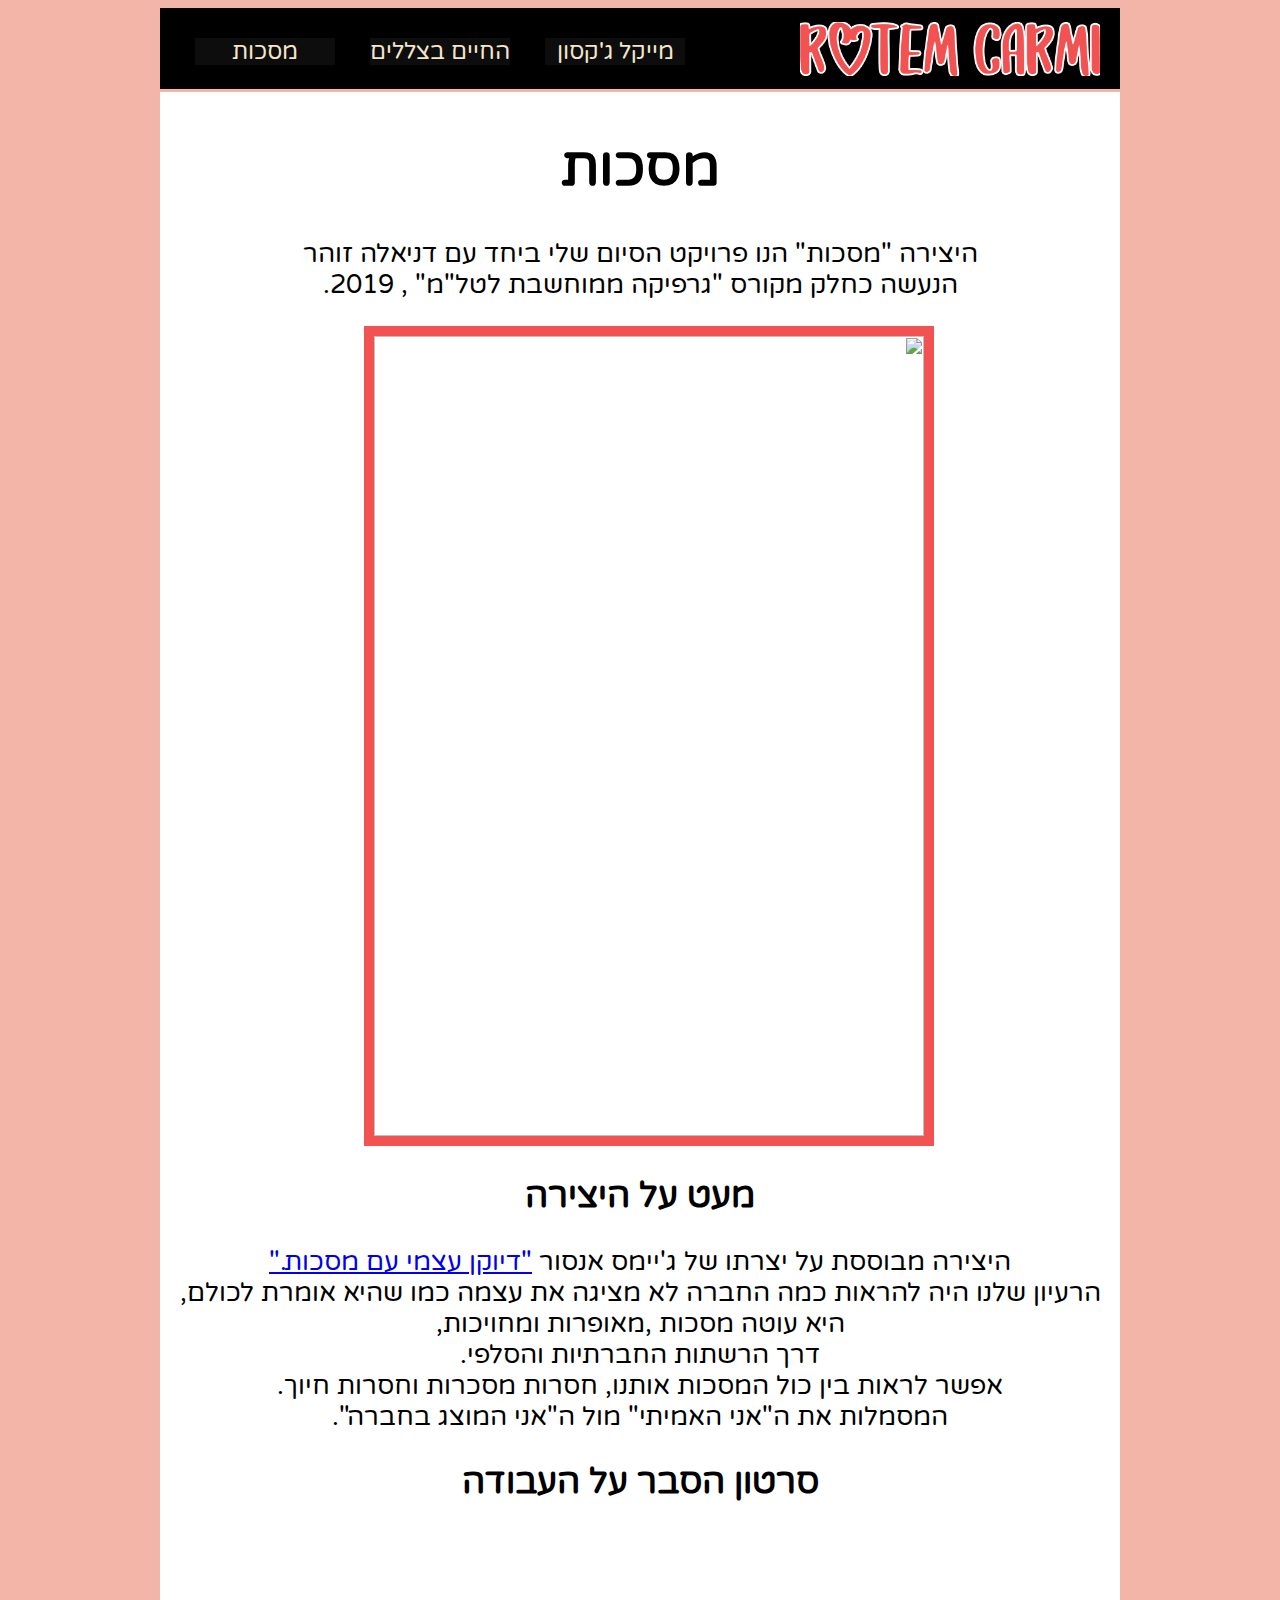
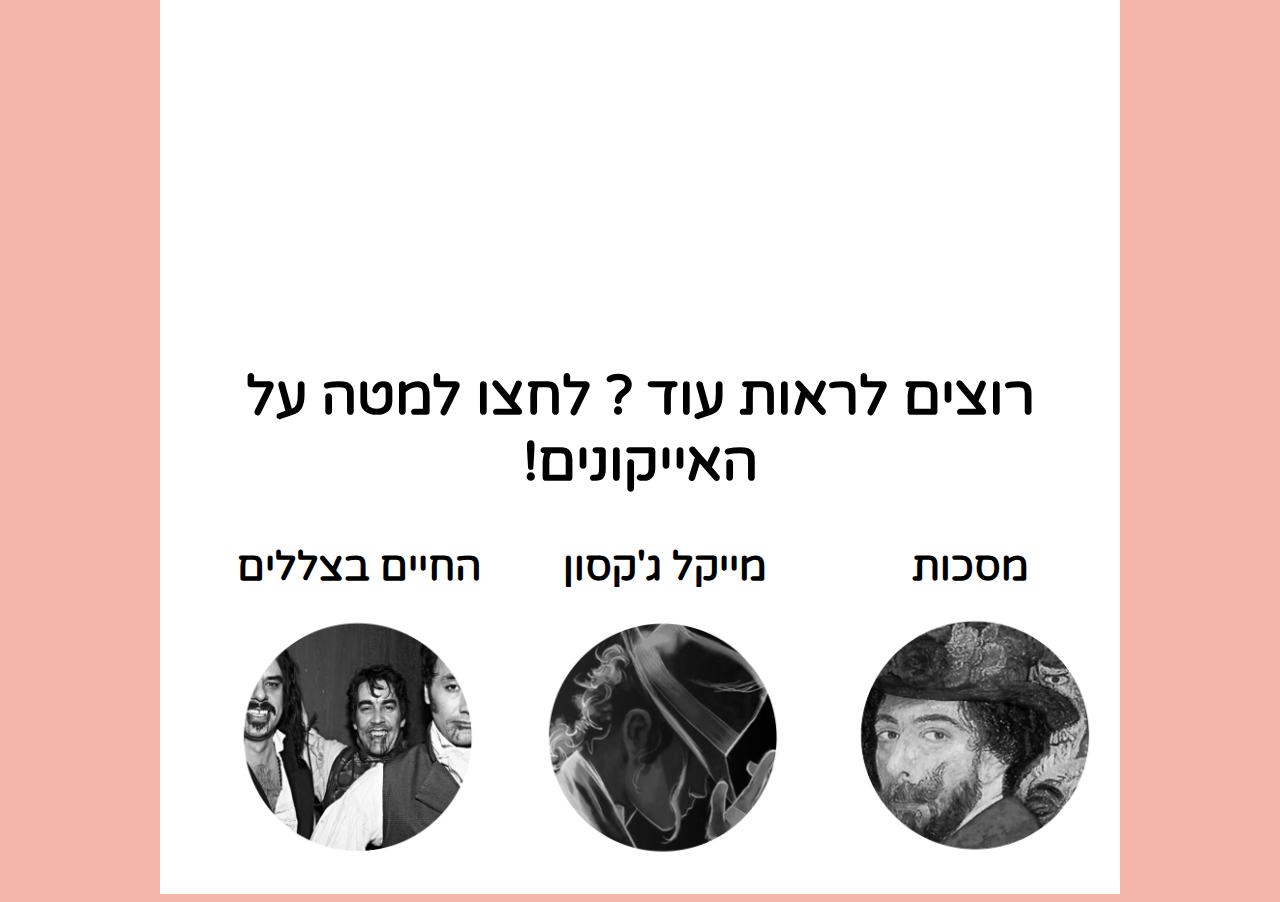
==== Portfolio_RotemCarmi/masks.html @ f297d32c "Add files via upload" ====
﻿<!doctype html>
<html lang="he">
<head>
    <meta charset="utf-8" />
    <title></title>
    <meta charset="utf-8" />
    <title>תיק העבודות של רותם כרמי</title>
    <meta name="description" content="עבודת מסכות" />
    <meta name="keywords" content="" />
    <meta name="author" content="RotemCarmi" />
    <meta name="viewport" content="width=device-width, initial-scale=1.0, user-scalable=yes">
    <!-- CSS -->
    <!--<link href="styles/reset.css" rel="stylesheet" />-->
    <link href="styles/myStyle.css" rel="stylesheet" />

    <!-- Scripts -->
    <script src="jScripts/jquery-1.12.0.min.js"></script>
    <script src="jScripts/JavaScript.js" type="text/javascript"></script>
</head>
<body>
    <div id="container">
        <div class="navbar">
            <a href="index.html"><img class="logo" src="images/logo.png" /></a>
            <nav class="nav1">
                <ul>
                    <li> <a href="michaeljackson.html">מייקל ג'קסון</a></li>
                    <li><a href="whatwedointheshadows.html">החיים בצללים</a></li>
                    <li><a href="masks.html">מסכות</a></li>
                </ul>
            </nav>
        </div>

        <article>
            <article>
                <h1>מסכות</h1>
                <p>
                    היצירה "מסכות" הנו פרויקט הסיום שלי ביחד עם דניאלה זוהר <br />
                    הנעשה כחלק מקורס "גרפיקה ממוחשבת לטל"מ" , 2019.
                </p>
                <div>
                    <img class="imageclass" src="images/masks_final.jpg" />
                </div>
            </article>
            <section>
                <h2>מעט על היצירה </h2>
                <p>
                    היצירה מבוססת על יצרתו של ג'יימס אנסור
                    <a href="https://uploads3.wikiart.org/images/james-ensor/self-portrait-with-masks-1899.jpg!Large.jpg">"דיוקן עצמי עם מסכות."</a>
                    <br />

                    הרעיון שלנו היה להראות כמה החברה לא מציגה את עצמה כמו שהיא אומרת לכולם, היא עוטה מסכות ,מאופרות ומחויכות,
                    <br />
                    דרך הרשתות החברתיות והסלפי.
                    <br />
                    אפשר לראות בין כול המסכות אותנו, חסרות מסכרות וחסרות חיוך.
                    <br />
                    המסמלות את ה"אני האמיתי" מול ה"אני המוצג בחברה".
                </p>
            </section>
            <section>
                <h2>סרטון הסבר על העבודה</h2>
                <div class="video"><iframe width="560" height="315" src="https://www.youtube-nocookie.com/embed/0YijHhXfbnw" frameborder="0" allow="accelerometer; autoplay; encrypted-media; gyroscope; picture-in-picture" allowfullscreen></iframe></div>
            </section>


            <aside>
                <h1>רוצים לראות עוד ? לחצו למטה על האייקונים!</h1>
                <p class="worktitle"> <b>מסכות</b> </p>
                <p class="worktitle"> <b>מייקל ג'קסון</b> </p>
                <p class="worktitle"> <b>החיים בצללים</b> </p>

                <div class="workicons">
                    <a href="masks.html"><div id="workicons1"></div></a>
                    <a href="michaeljackson.html"> <div id="workicons2"></div></a>
                    <a href="whatwedointheshadows.html">  <div id="workicons3"></div></a>
                </div>
            </aside>

        </article>
</div>
     
</body>
</html>
---- Portfolio_RotemCarmi/styles/myStyle.css ----
﻿@import url('https://fonts.googleapis.com/css?family=Varela+Round&subset=hebrew');

body {
    direction: rtl;
    background-color: #F2B5A7;
}

#container {
    width: 960px;
    margin: 0 auto;
    font-family: 'Varela Round', sans-serif;
}

#myimage {
    width: 501px;
    height: 500px;
    display:inline-block;
   margin:-53px 222px 0px 0px;
    animation-name: fade-in-bck;
    animation-duration: 2s;
}
.navbar {
    background-color: black;
    width: 960px;
    height: 81px;
    position: sticky;
    top: 0px;
    z-index: 2;
}

    .navbar .logo {
        float: right;
        width: 300px;
        height: auto;
        margin: 14px 20px;
    }


.nav1 ul {
    list-style: none;
    margin: 0px 0px 0px 0px;
    position: sticky;
    float: left;
}

    .nav1 ul li {
        display: inline-block;
        float: right;
    }

        .nav1 ul li a {
            display: block;
            background-color: #0D0D0D;
            color: #F5E6CC;
            text-decoration: none;
            text-align: center;
            width: 140px;
            height: 27px;
            margin-top: 30px;
            margin-left: 35px;
            Padding: 0px;
            font-size: 17pt;
        }

            .nav1 ul li a:hover {
                color: #F2B5A7;
            }

            .nav1 ul li a:active {
                color: #F25252;
            }

article {
    font-size: 25px;
    background-color: white;
    width: 960px;
    margin-top: -34px;
}



@keyframes fade-in-bck {
    0% {
        -webkit-transform: translateZ(80px);
        transform: translateZ(80px);
        opacity: 0;
    }

    100% {
        -webkit-transform: translateZ(0);
        transform: translateZ(0);
        opacity: 1;
    }
}
article h1 {
    font-size: 55px;
    text-align: center;
    padding-top: 43px;
}
article h2 {
    font-size: 35px;
    text-align: center;
}
article p {
    text-align: center;
    font-size: 26px;
}

    .worktitle {
        display: inline-block;
        text-align: center;
        width: 279px;
        height: 20px;
        margin: 10px 10px;
        font-size: 30pt;
    }

#workicons {
    display: inline-block;
}

#workicons1 {
    display: inline-block;
    height: 300px;
    width: 300px;
    background-image: url('../images/works icons.jpg');
    background-size: 600px;
    background-position: -292px -11px;
}

    #workicons1:hover {
        display: inline-block;
        height: 300px;
        width: 300px;
        background-image: url('../images/works icons.jpg');
        background-size: 600px;
        background-position: 14px -11px;
    }


#workicons2 {
    display: inline-block;
    height: 300px;
    width: 300px;
    background-image: url('../images/works icons.jpg');
    background-size: 600px;
    background-position: -303px 282px;
}

    #workicons2:hover {
        display: inline-block;
        height: 300px;
        width: 300px;
        background-image: url('../images/works icons.jpg');
        background-size: 600px;
        background-position: -599px 282px;
    }

#workicons3 {
    display: inline-block;
    height: 300px;
    width: 300px;
    background-image: url('../images/works icons.jpg');
    background-size: 600px;
    background-position: -301px 563px;
}

    #workicons3:hover {
        display: inline-block;
        height: 300px;
        width: 300px;
        background-image: url('../images/works icons.jpg');
        background-size: 600px;
        background-position: 0px 563px;
    }
.imageclass {
    width:550px;
    height: 800px;
    border: 10px solid #F25252;
    margin: 0px 186px 0px 0px;
    animation-name: fade-in-bck;
    animation-duration: 2s;
}
audio {
    margin: 60px 359px 26px 0px;
}
.video {
    margin: 25px 218px 67px 0px;
}
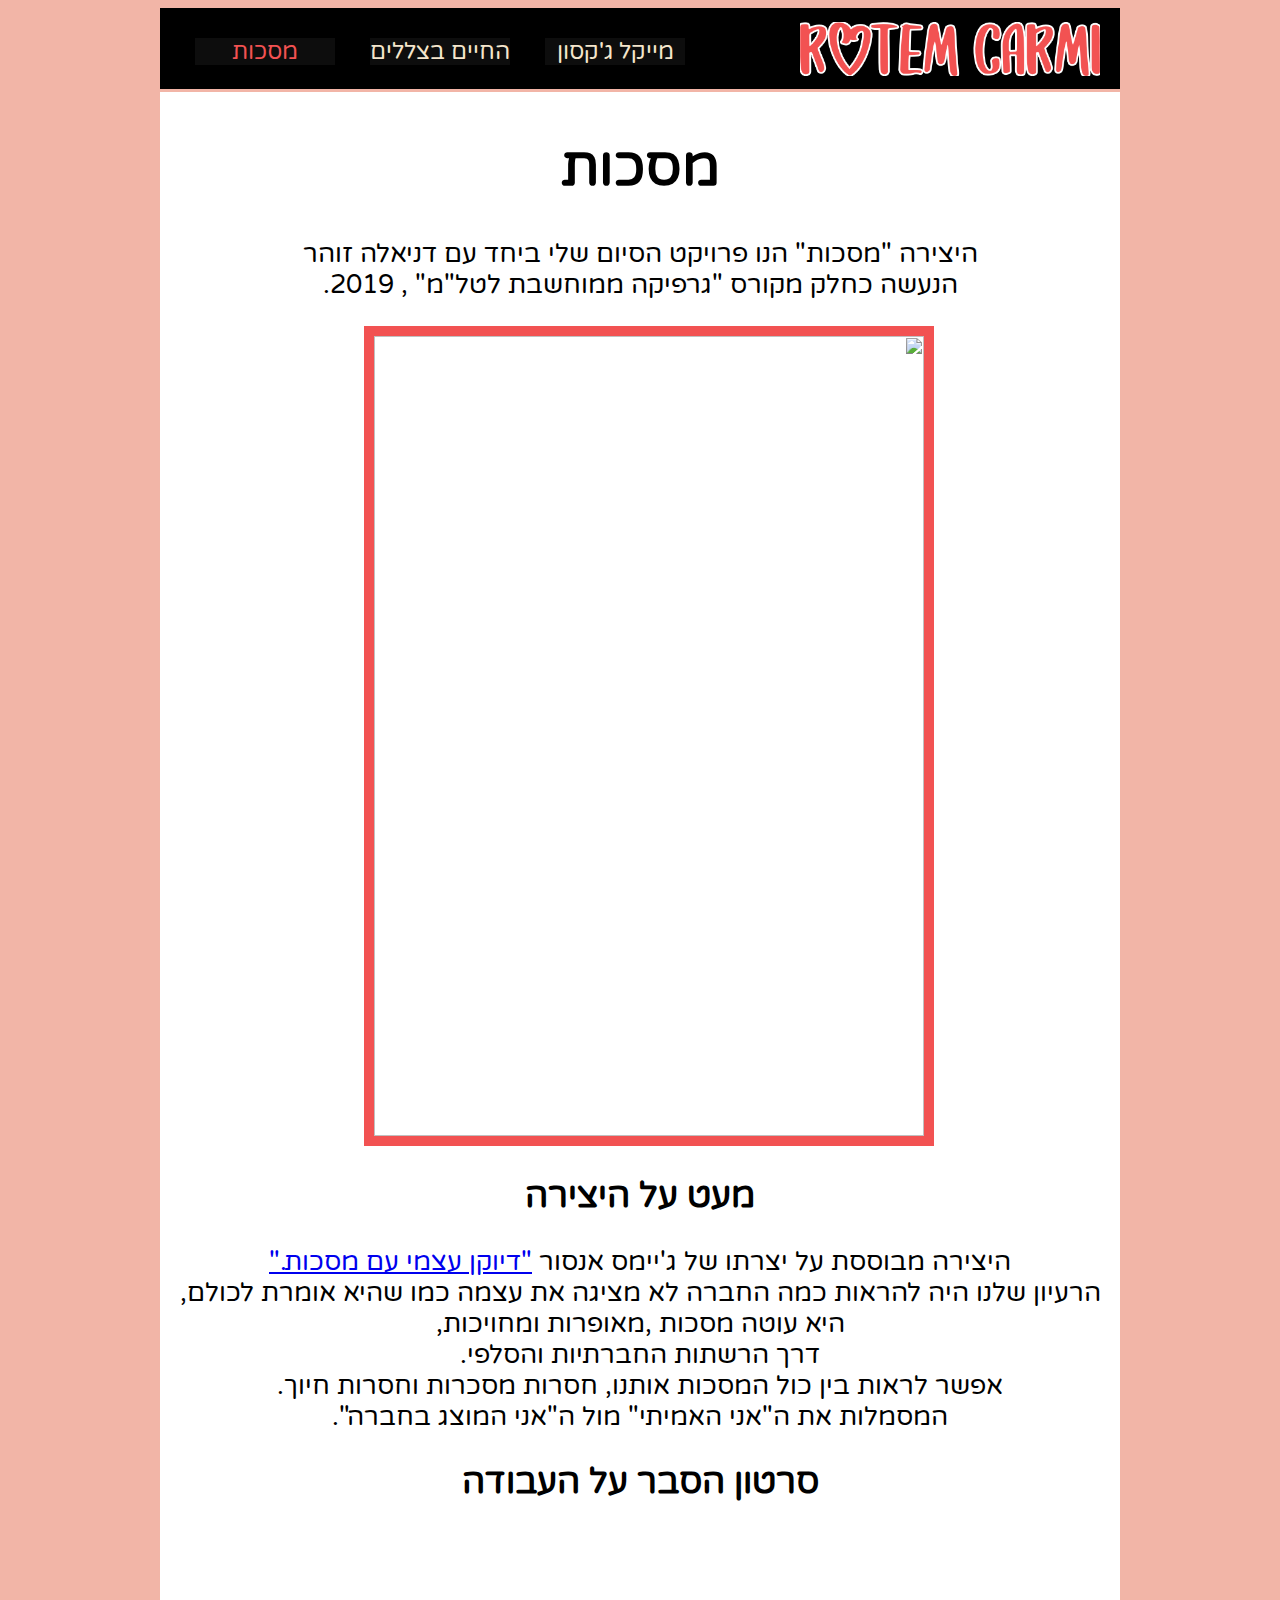
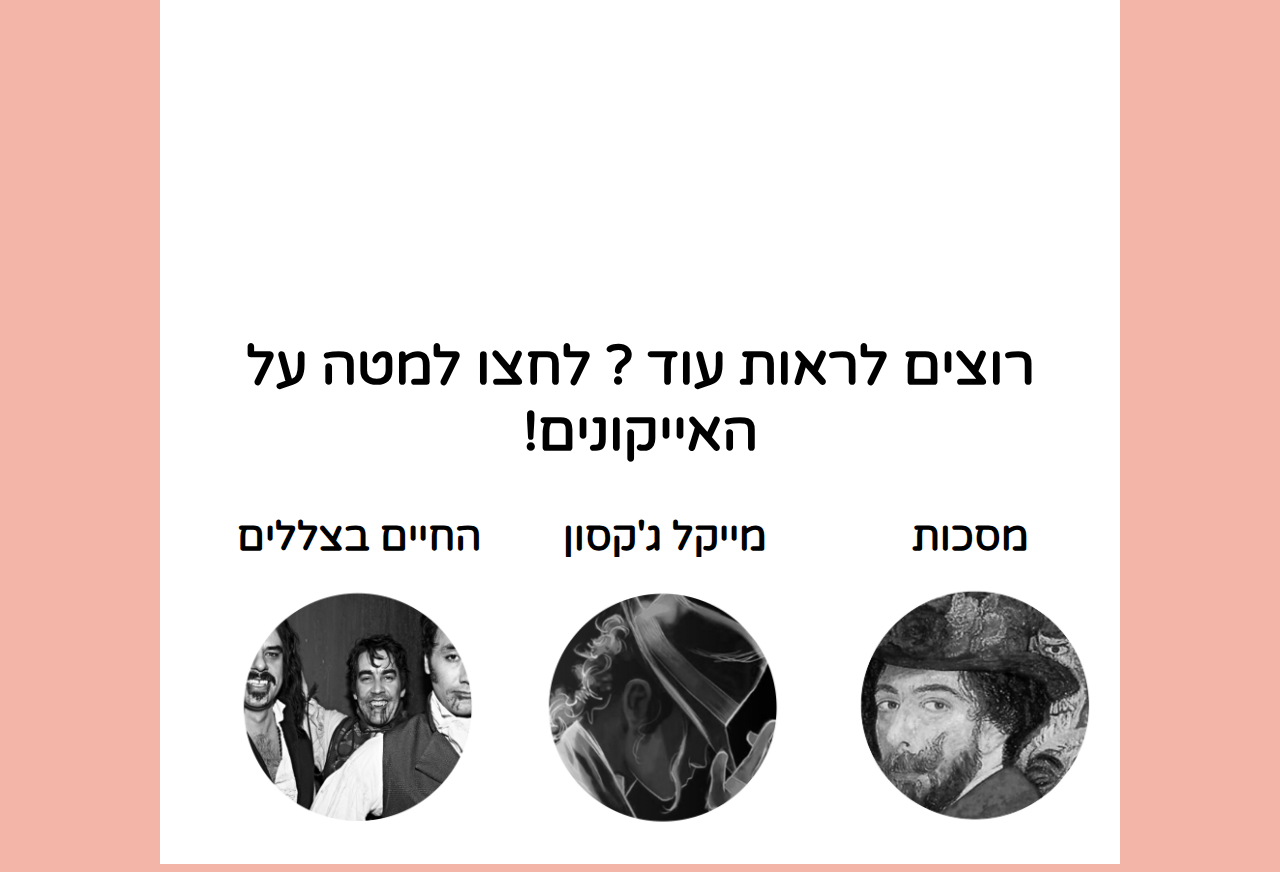
==== commit 51e59837: "Add files via upload" ====
--- a/Portfolio_RotemCarmi/masks.html
+++ b/Portfolio_RotemCarmi/masks.html
@@ -19,17 +19,18 @@
 </head>
 <body>
     <div id="container">
-        <div class="navbar">
-            <a href="index.html"><img class="logo" src="images/logo.png" /></a>
-            <nav class="nav1">
-                <ul>
-                    <li> <a href="michaeljackson.html">מייקל ג'קסון</a></li>
-                    <li><a href="whatwedointheshadows.html">החיים בצללים</a></li>
-                    <li><a href="masks.html">מסכות</a></li>
-                </ul>
-            </nav>
-        </div>
-
+        <header>
+            <div class="navbar">
+                <a href="index.html"><img class="logo" src="images/logo.png" /></a>
+                <nav class="nav1">
+                    <ul>
+                        <li> <a href="michaeljackson.html">מייקל ג'קסון</a></li>
+                        <li><a href="whatwedointheshadows.html">החיים בצללים</a></li>
+                        <li><a class="currentTab" href="masks.html">מסכות</a></li>
+                    </ul>
+                </nav>
+            </div>
+        </header>
         <article>
             <article>
                 <h1>מסכות</h1>
@@ -38,7 +39,7 @@
                     הנעשה כחלק מקורס "גרפיקה ממוחשבת לטל"מ" , 2019.
                 </p>
                 <div>
-                    <img class="imageclass" src="images/masks_final.jpg" />
+                    <a href="https://i.ibb.co/Q9CWX3L/masks-final.jpg"> <img class="imageclass" src="images/masks_final.jpg" /></a>
                 </div>
             </article>
             <section>
--- a/Portfolio_RotemCarmi/styles/myStyle.css
+++ b/Portfolio_RotemCarmi/styles/myStyle.css
@@ -23,7 +23,6 @@
     background-color: black;
     width: 960px;
     height: 81px;
-    position: sticky;
     top: 0px;
     z-index: 2;
 }
@@ -39,7 +38,6 @@
 .nav1 ul {
     list-style: none;
     margin: 0px 0px 0px 0px;
-    position: sticky;
     float: left;
 }
 
@@ -67,8 +65,12 @@
             }
 
             .nav1 ul li a:active {
-                color: #F25252;
+                color: #FF7E7C;
             }
+.nav1 .currentTab {
+    color: #F25252;
+}
+        
 
 article {
     font-size: 25px;
@@ -182,8 +184,8 @@
     animation-duration: 2s;
 }
 audio {
-    margin: 60px 359px 26px 0px;
+    margin-right: 320px;
 }
 .video {
-    margin: 25px 218px 67px 0px;
+    margin: 0px 186px 0px 0px;
 }
